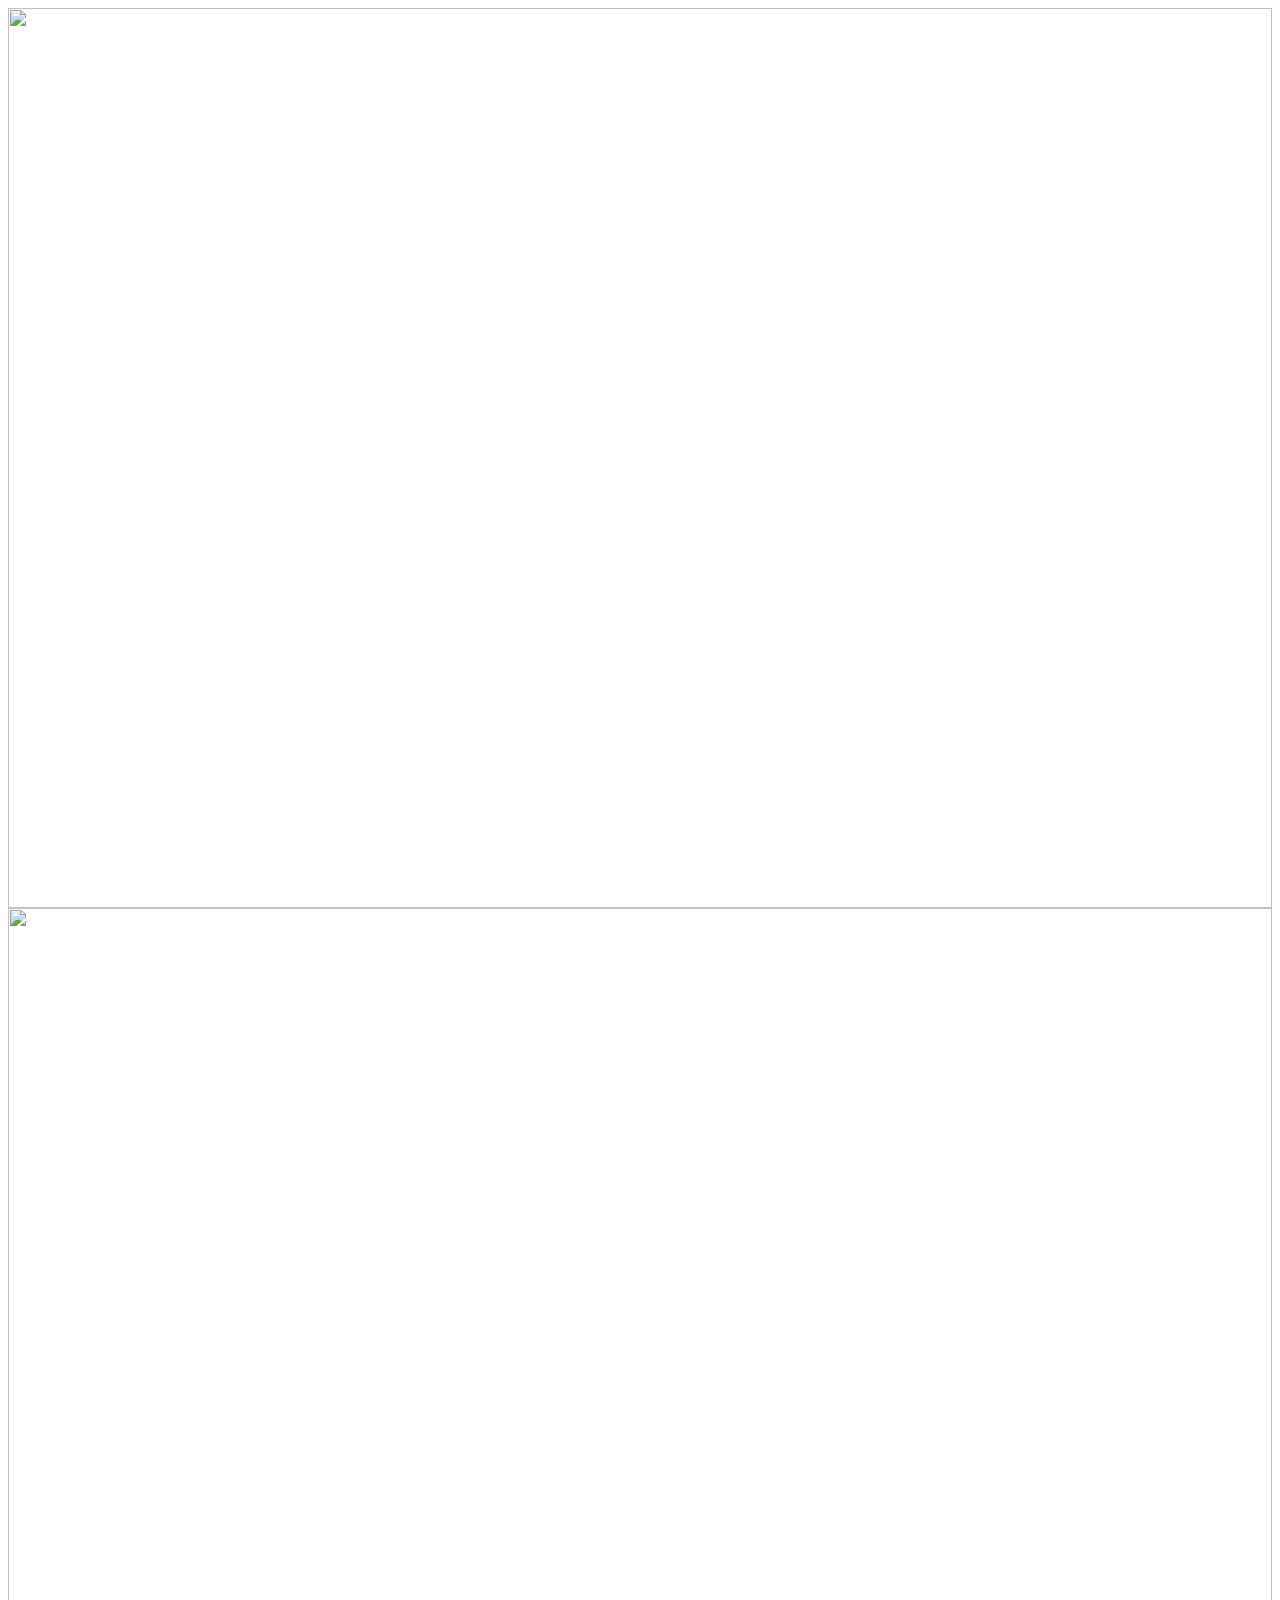
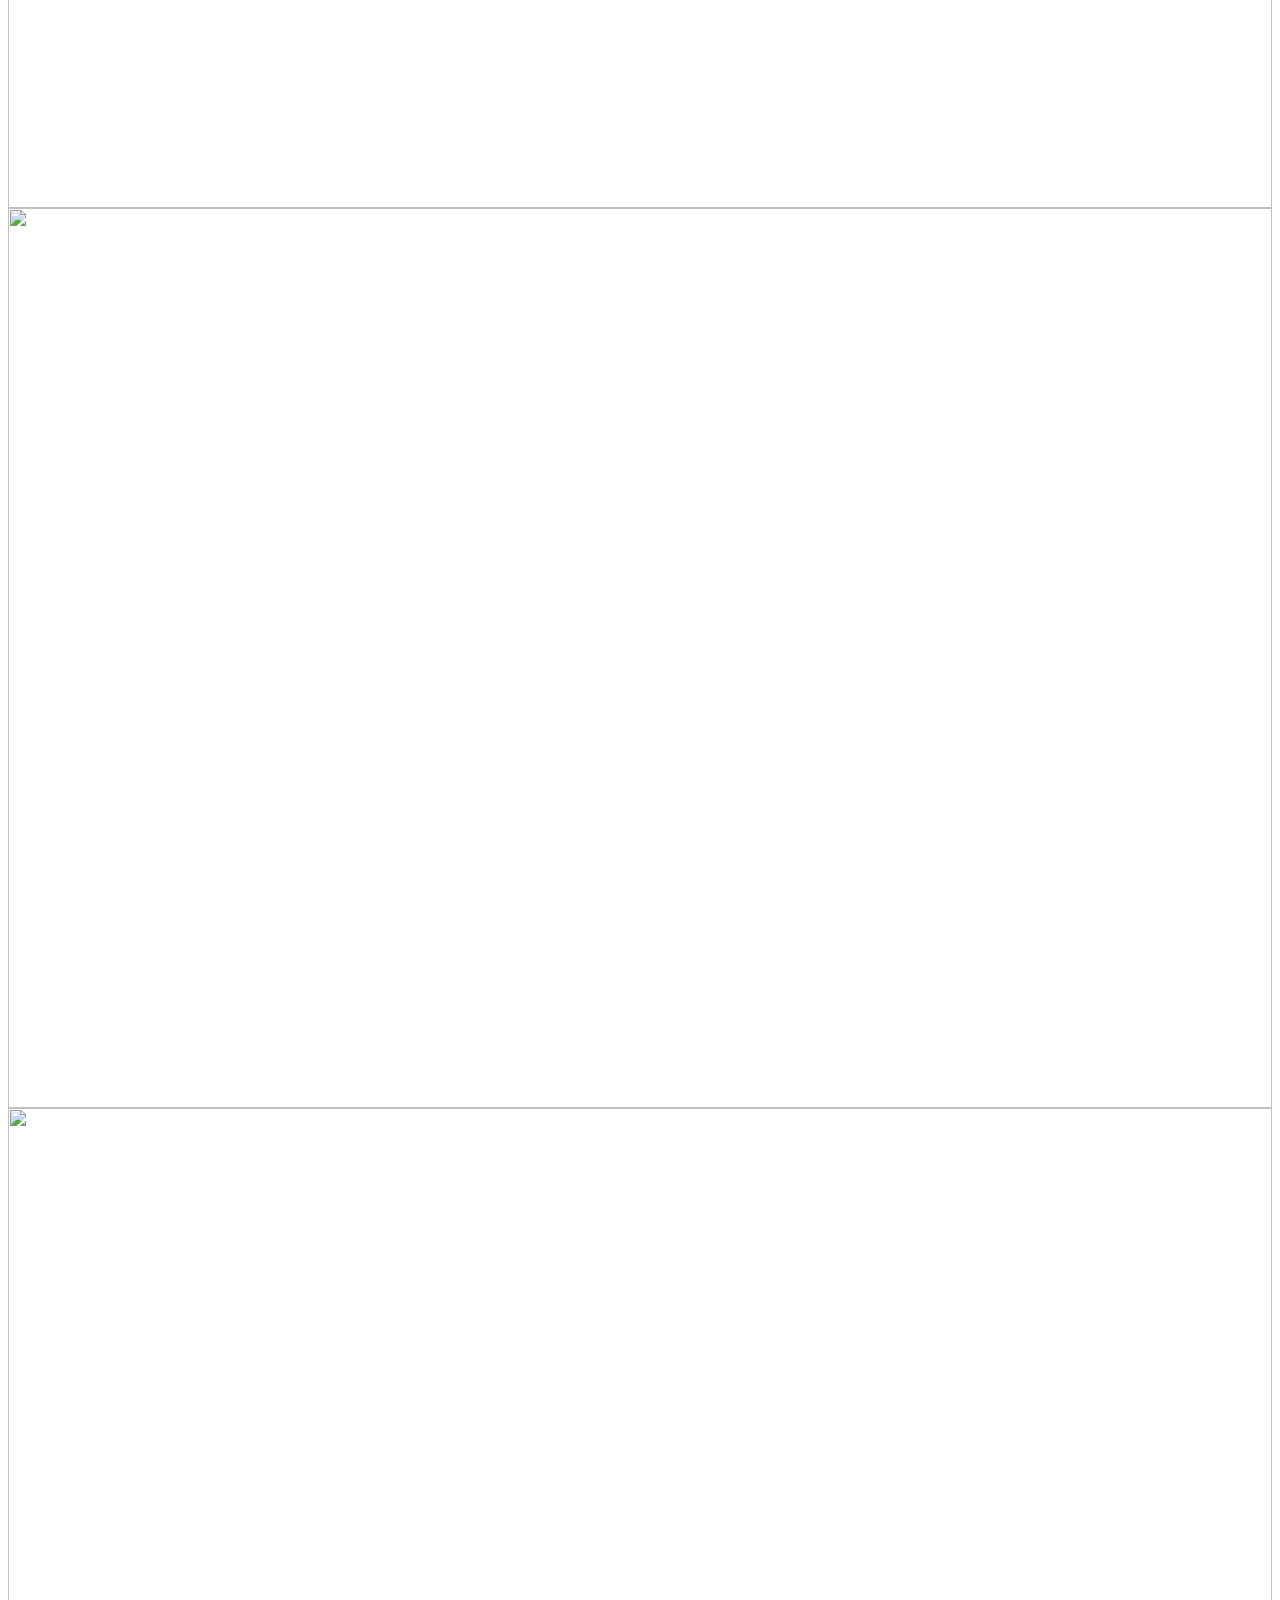
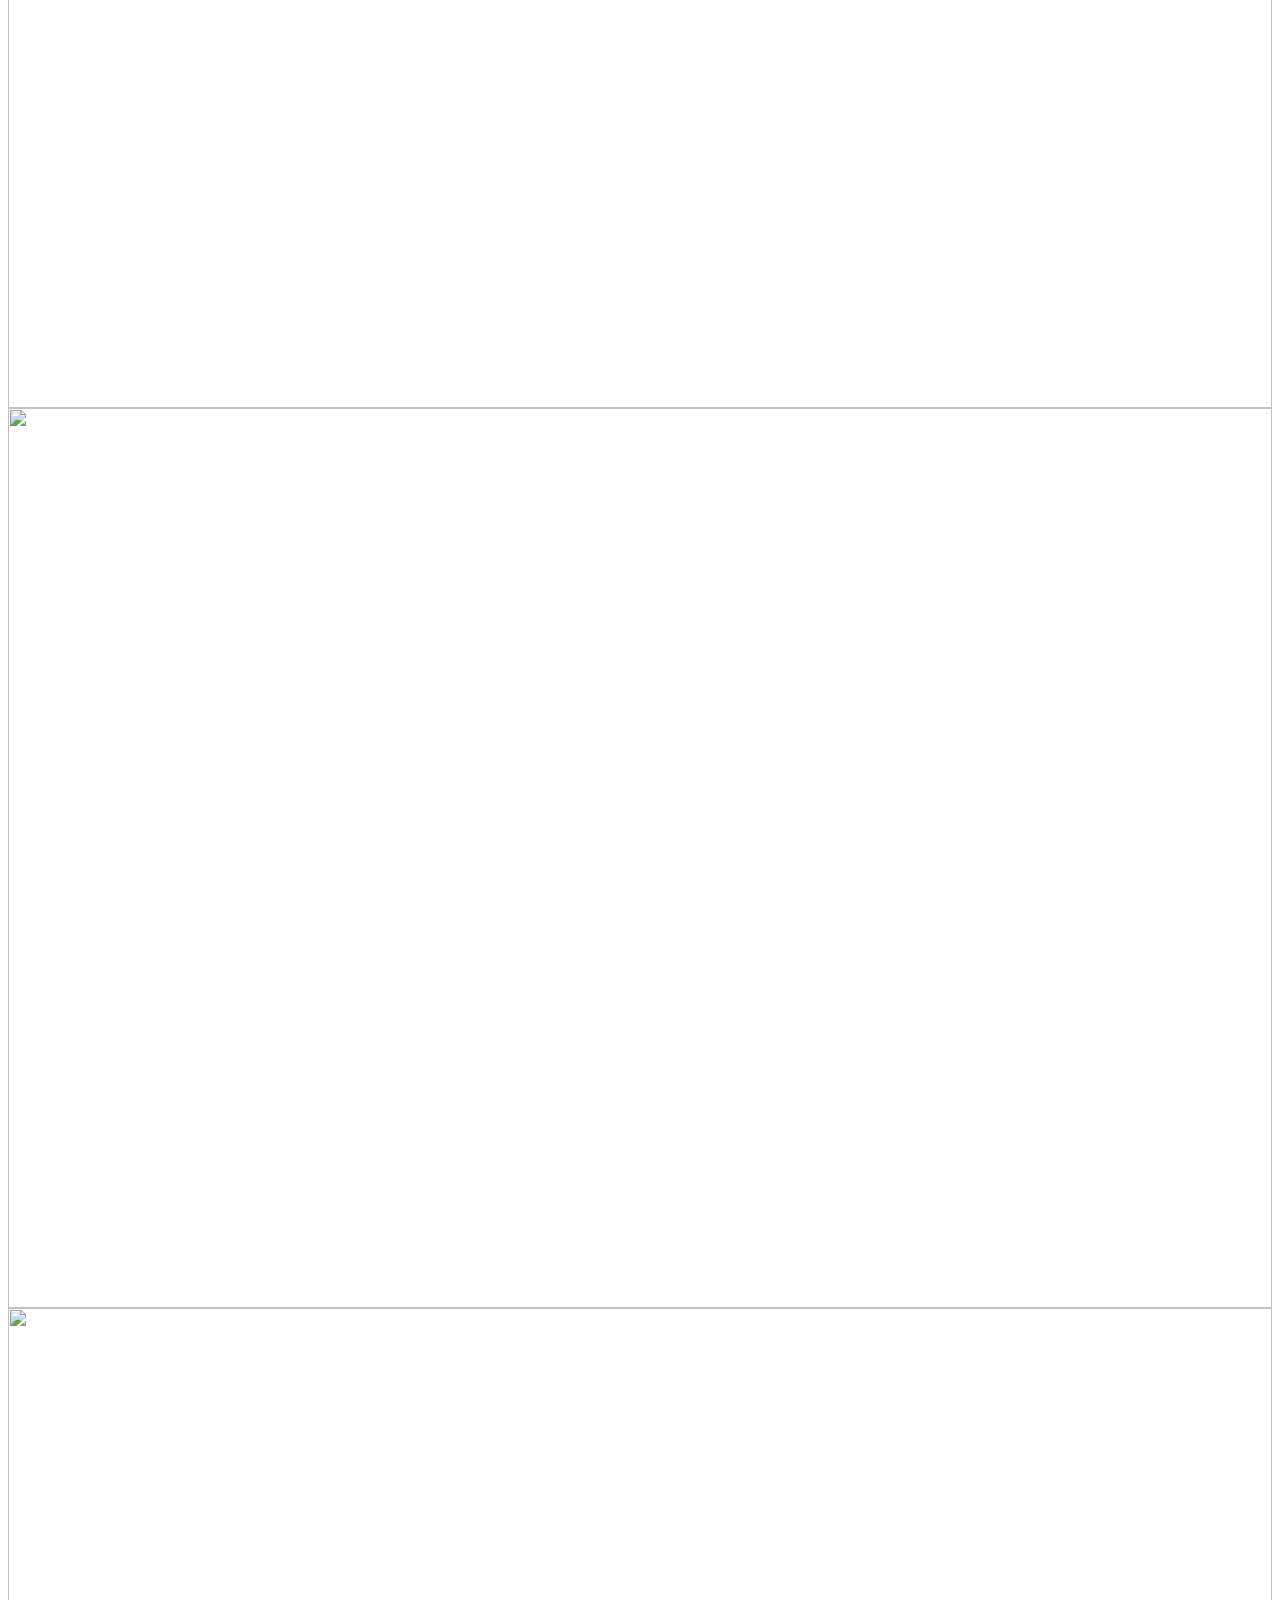
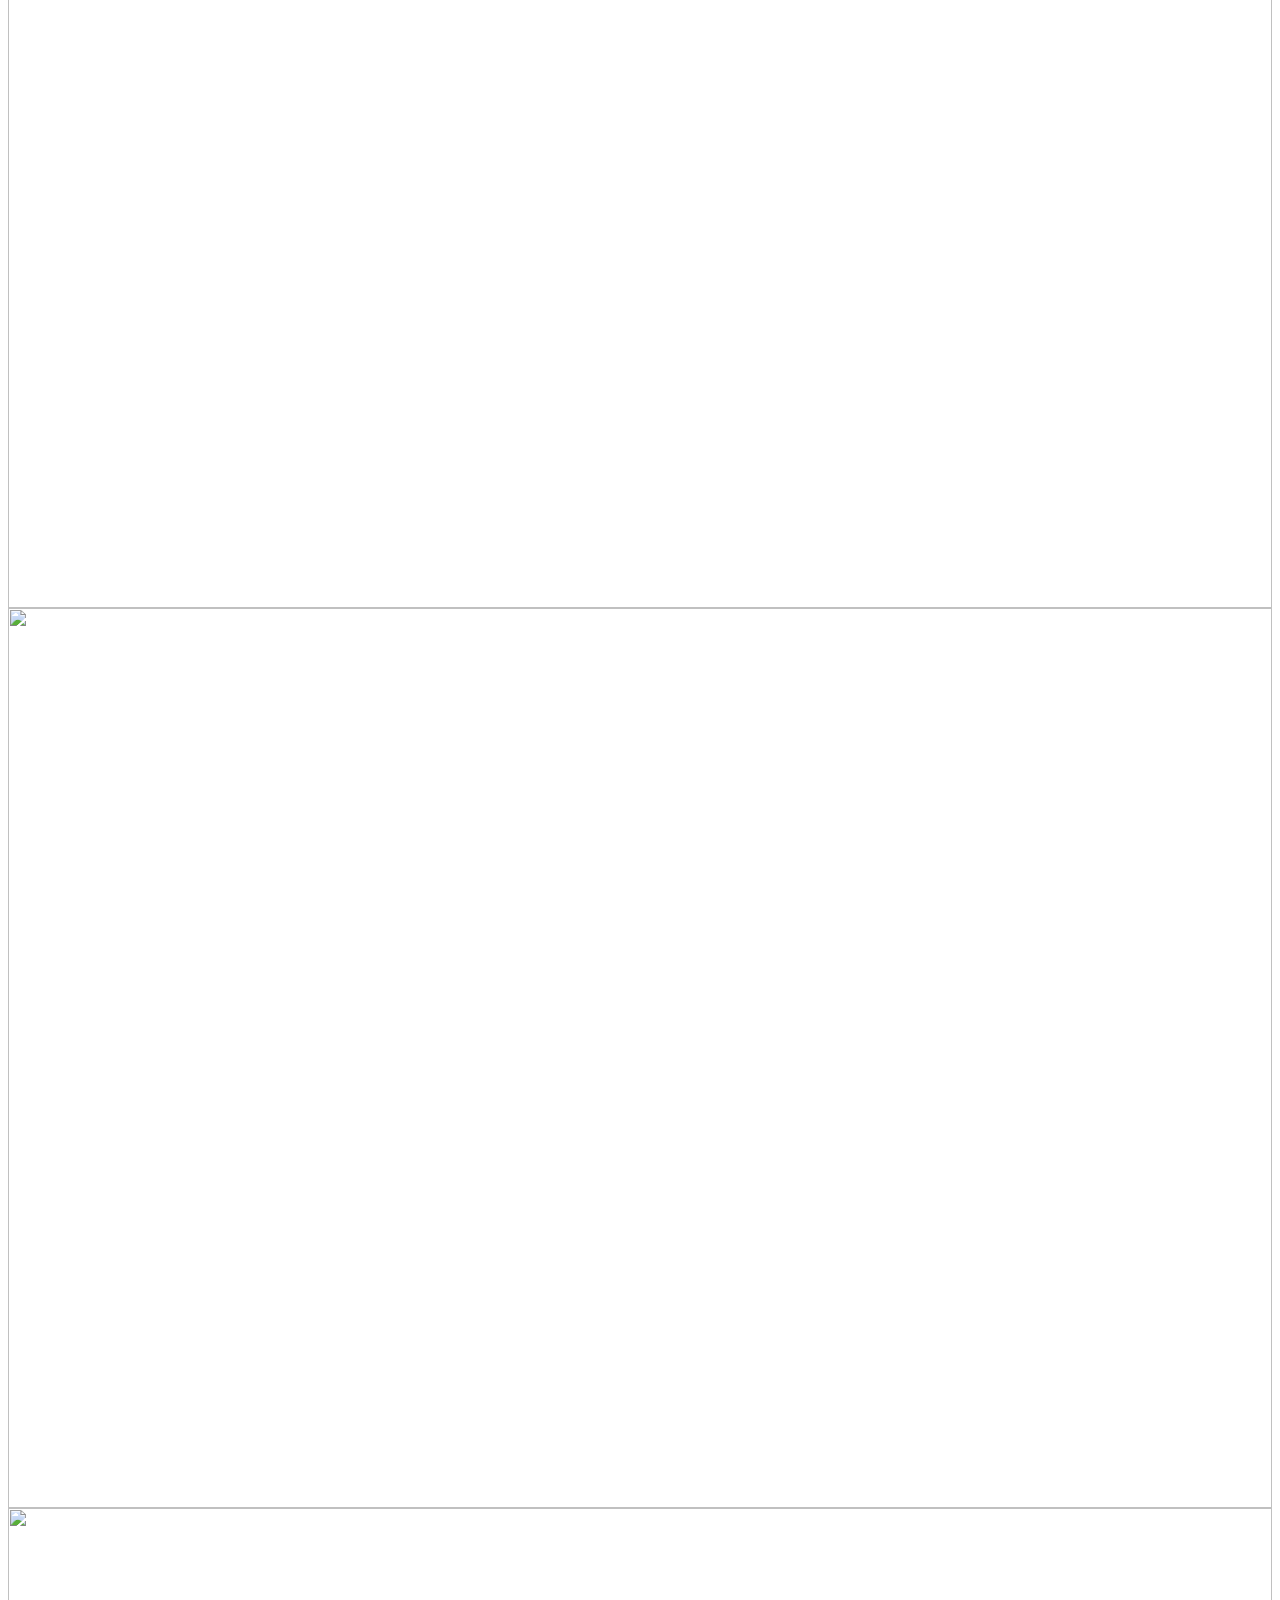
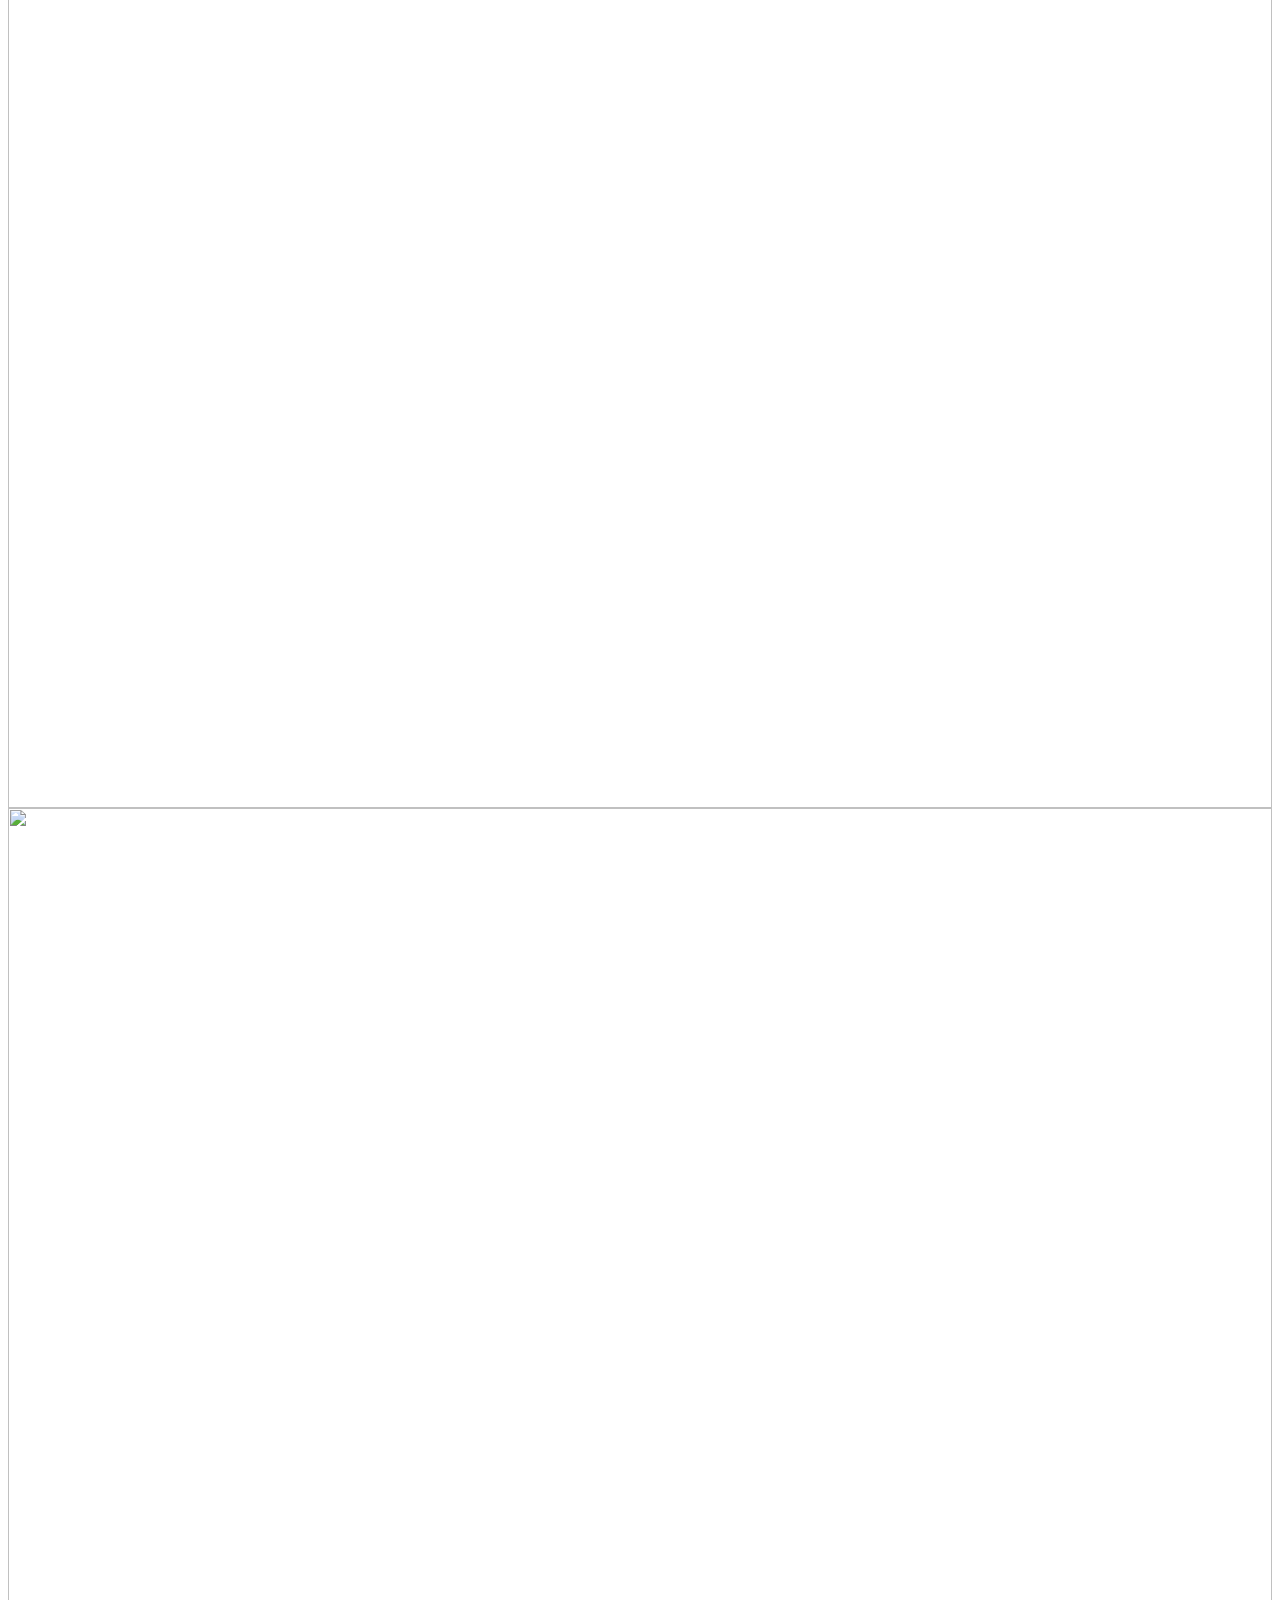
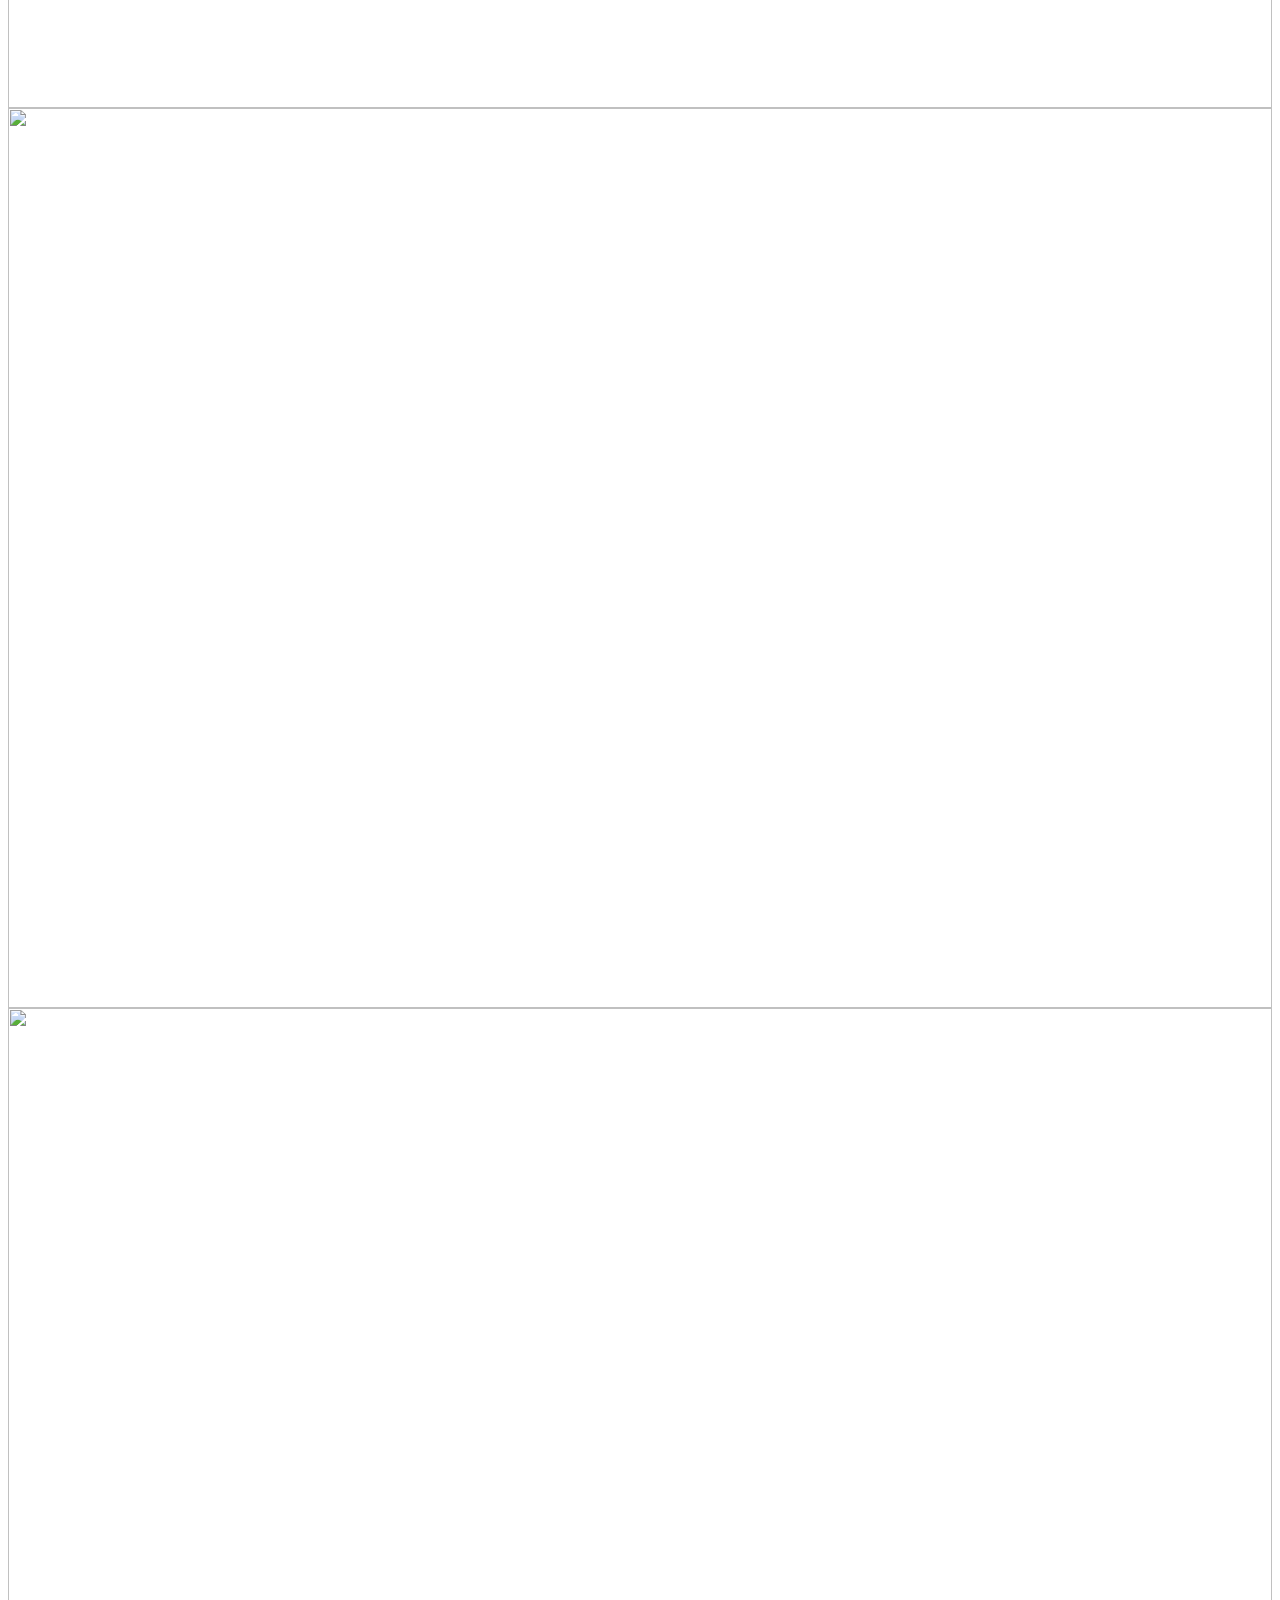
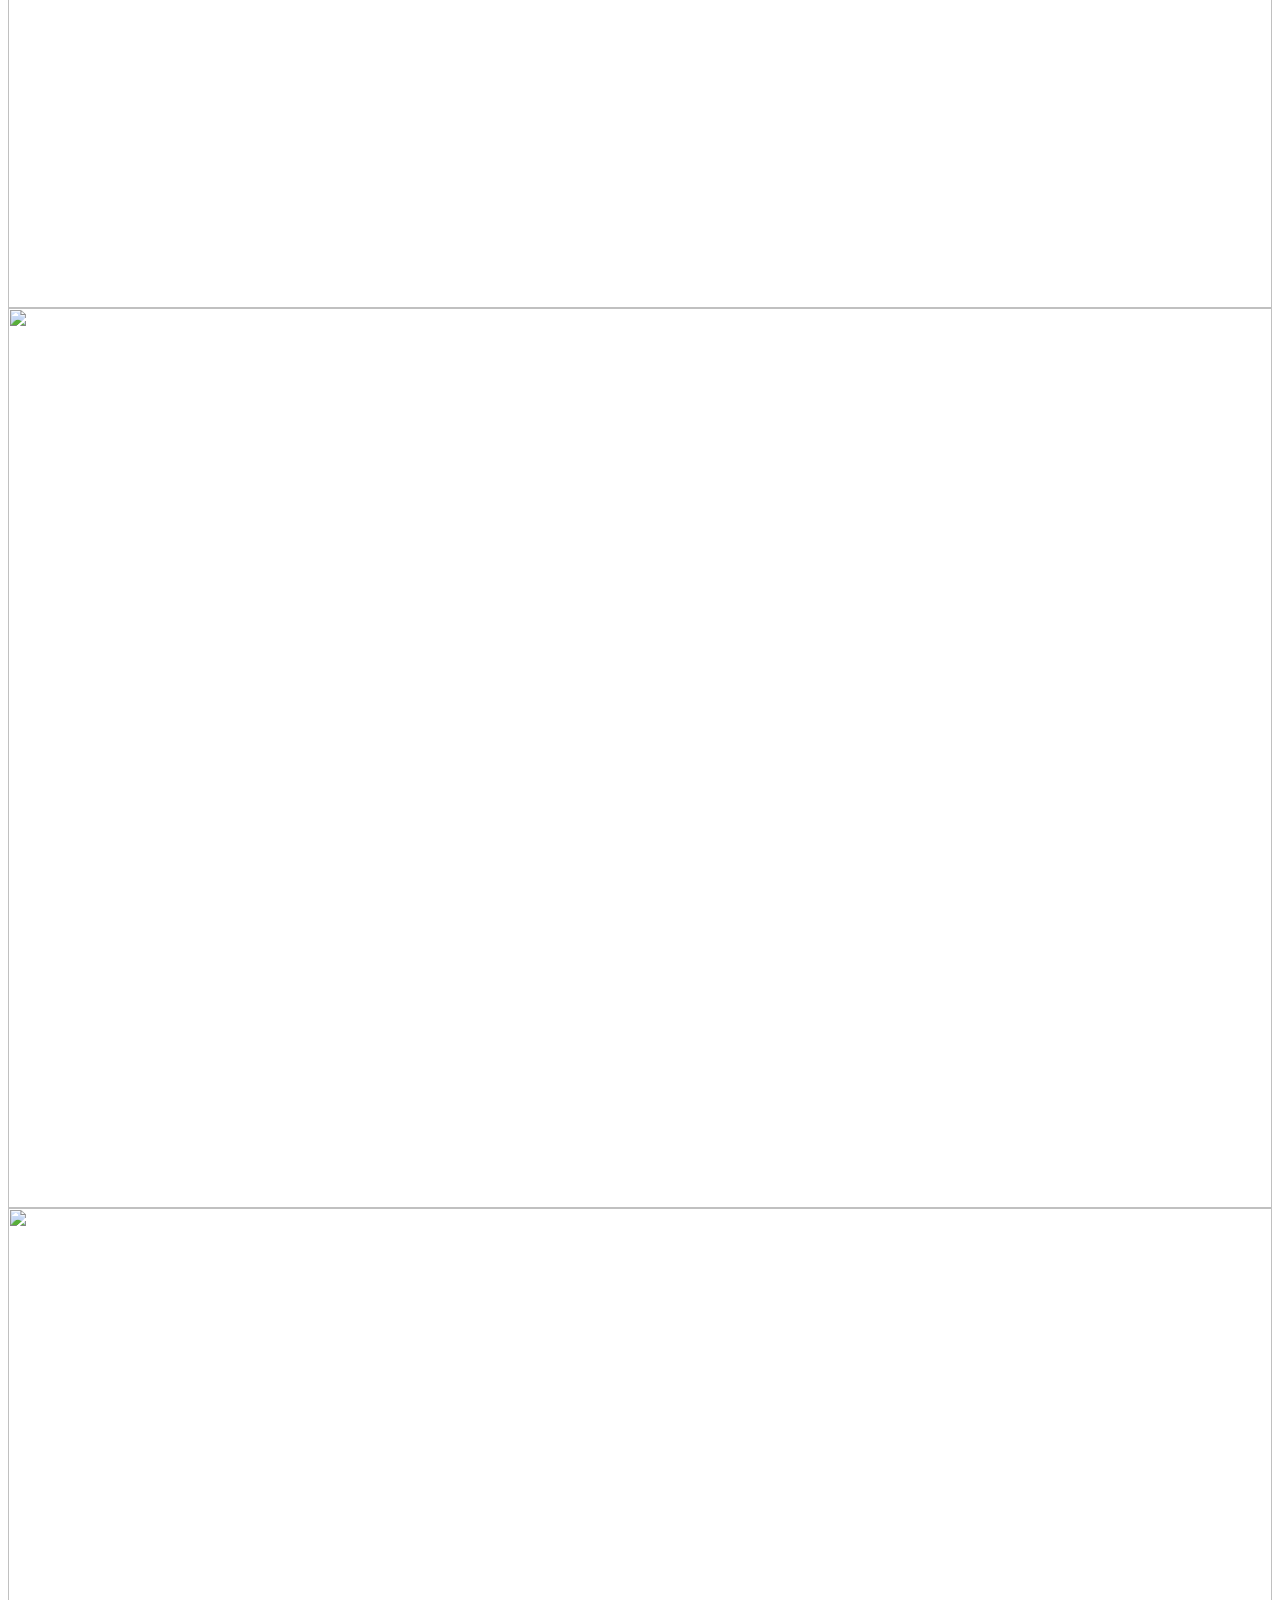
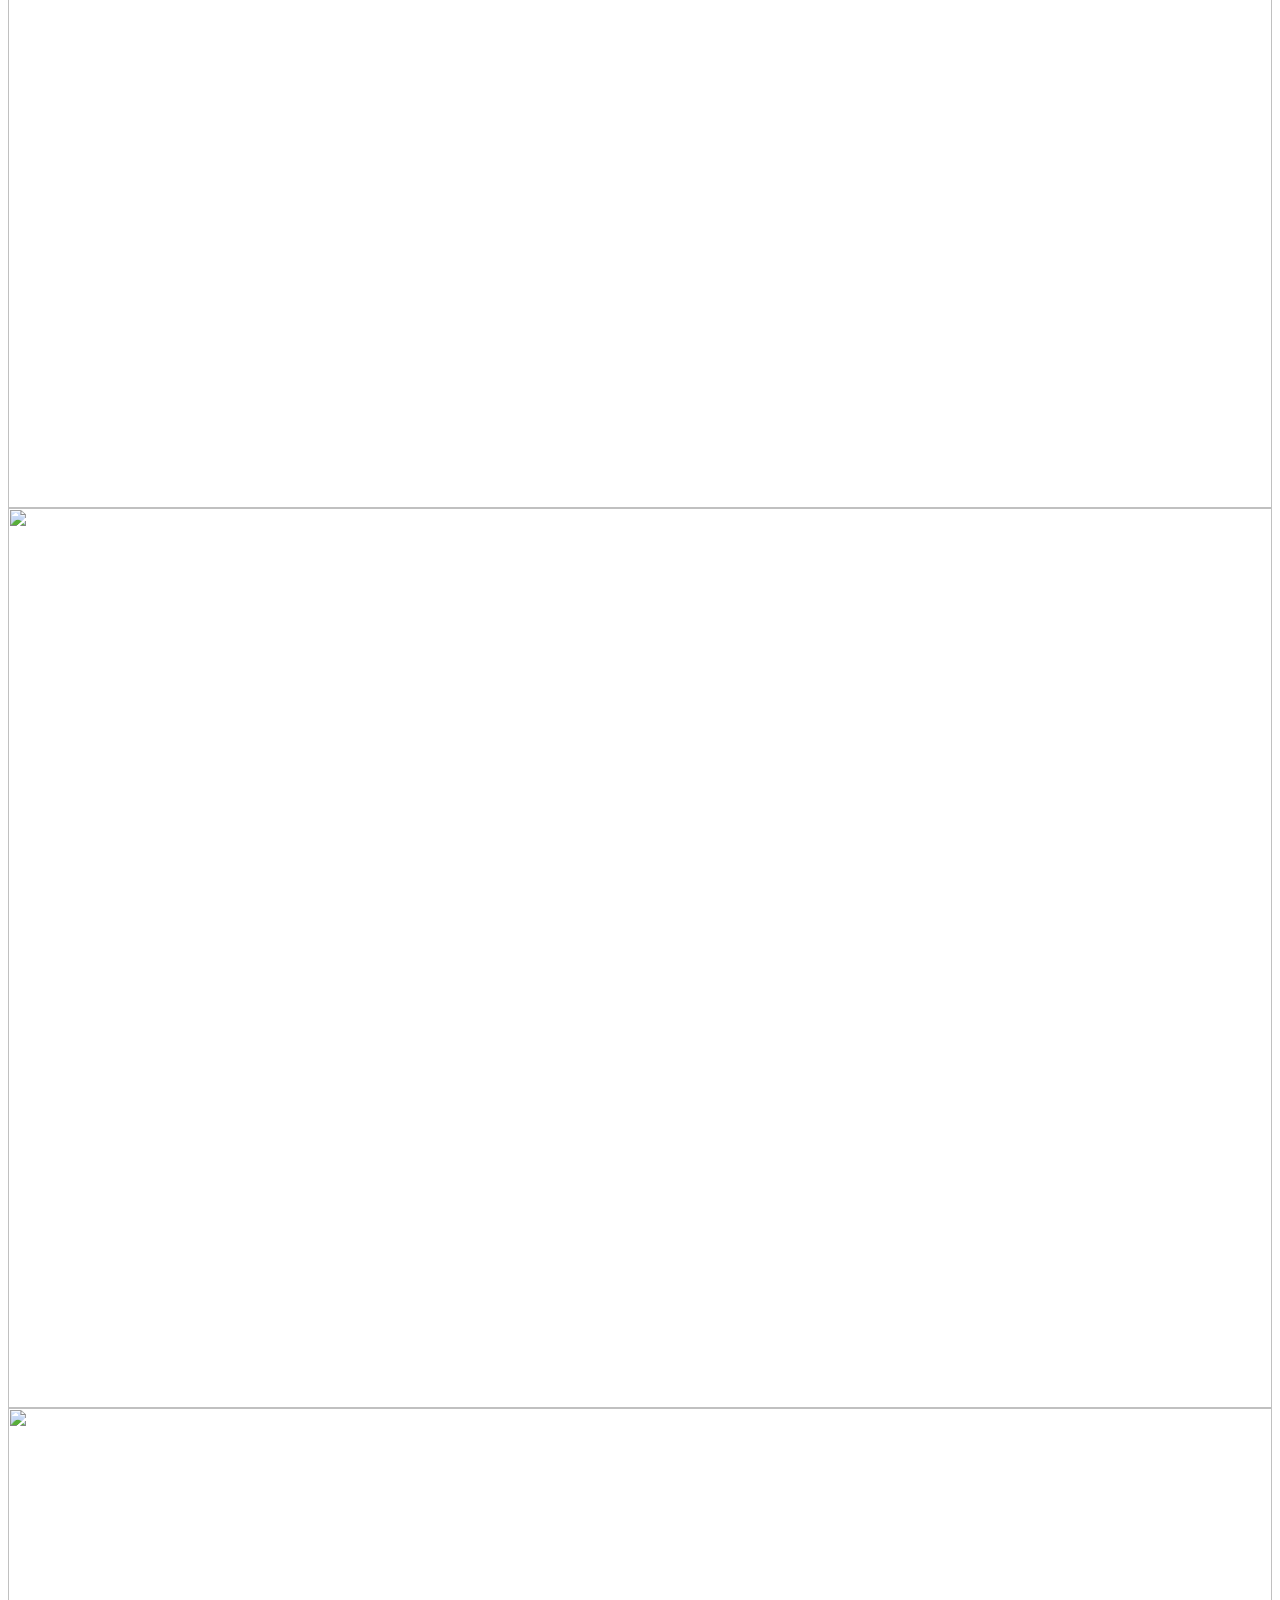
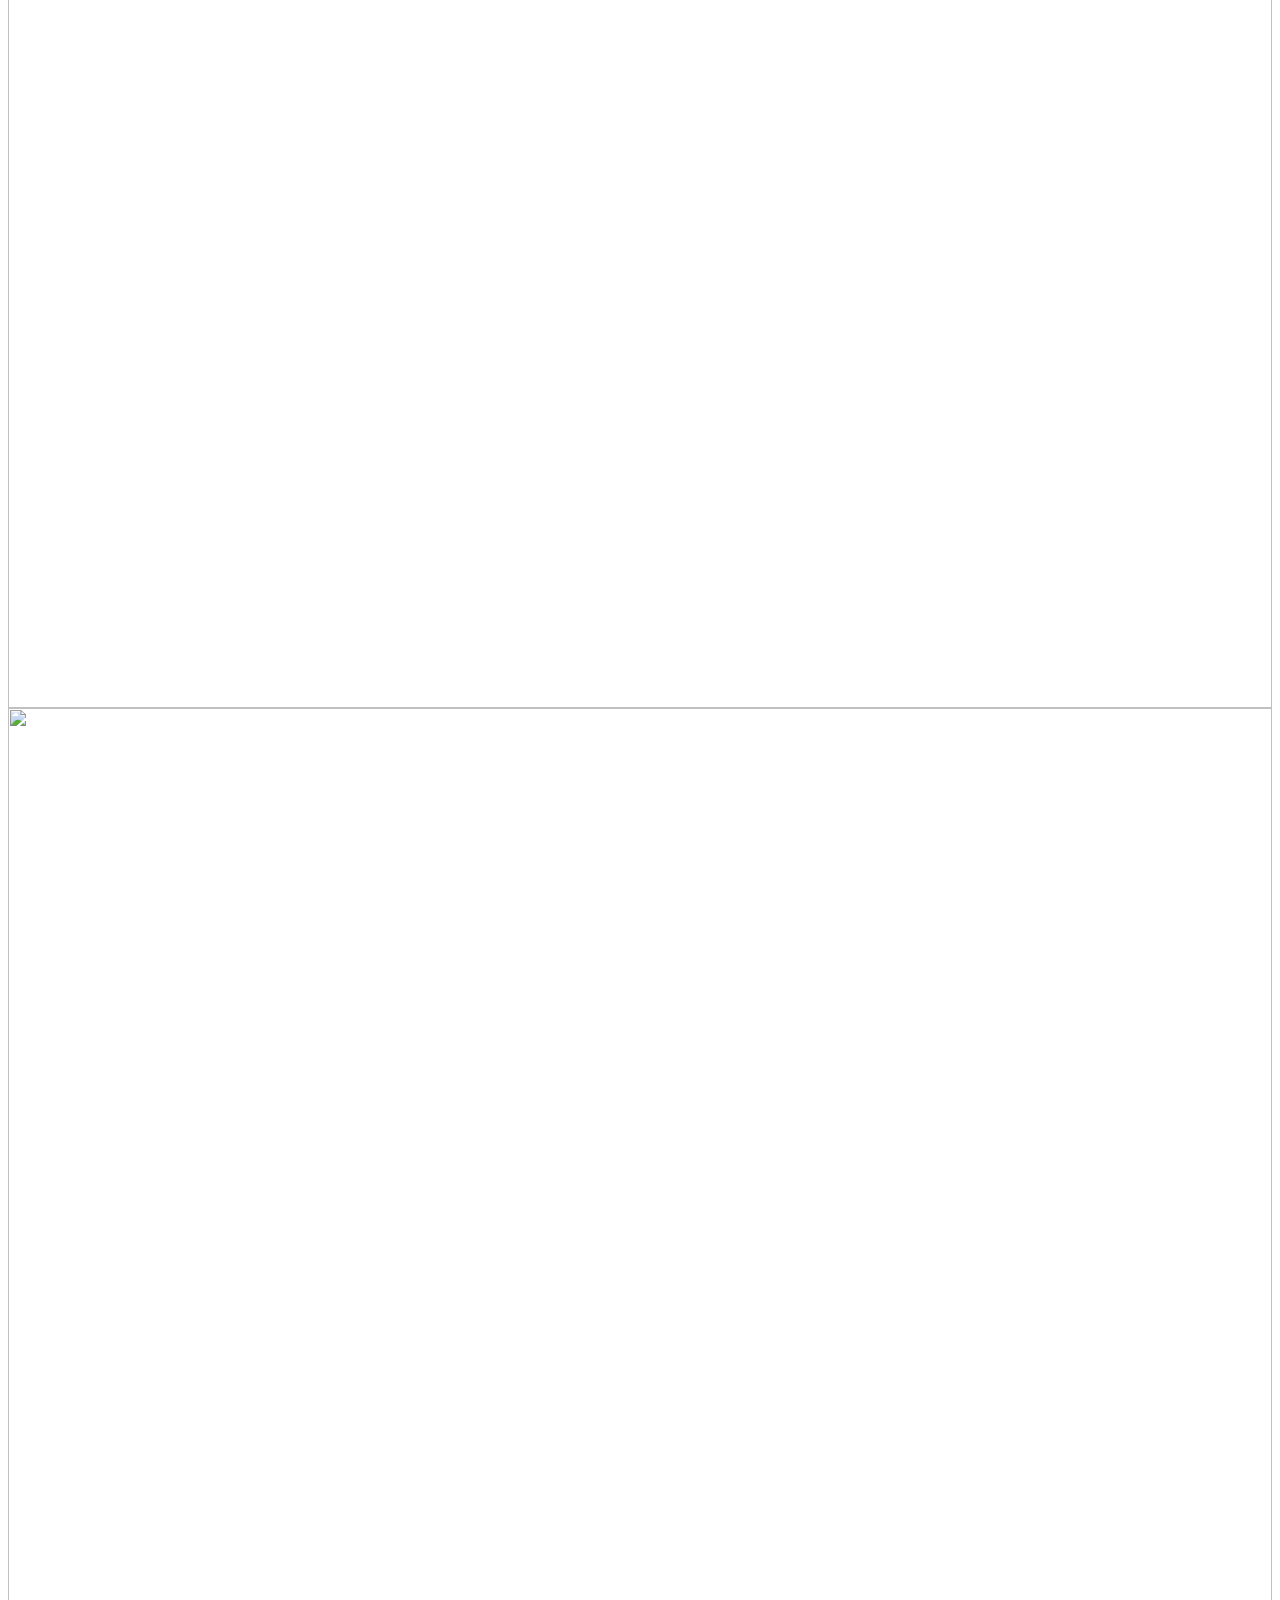
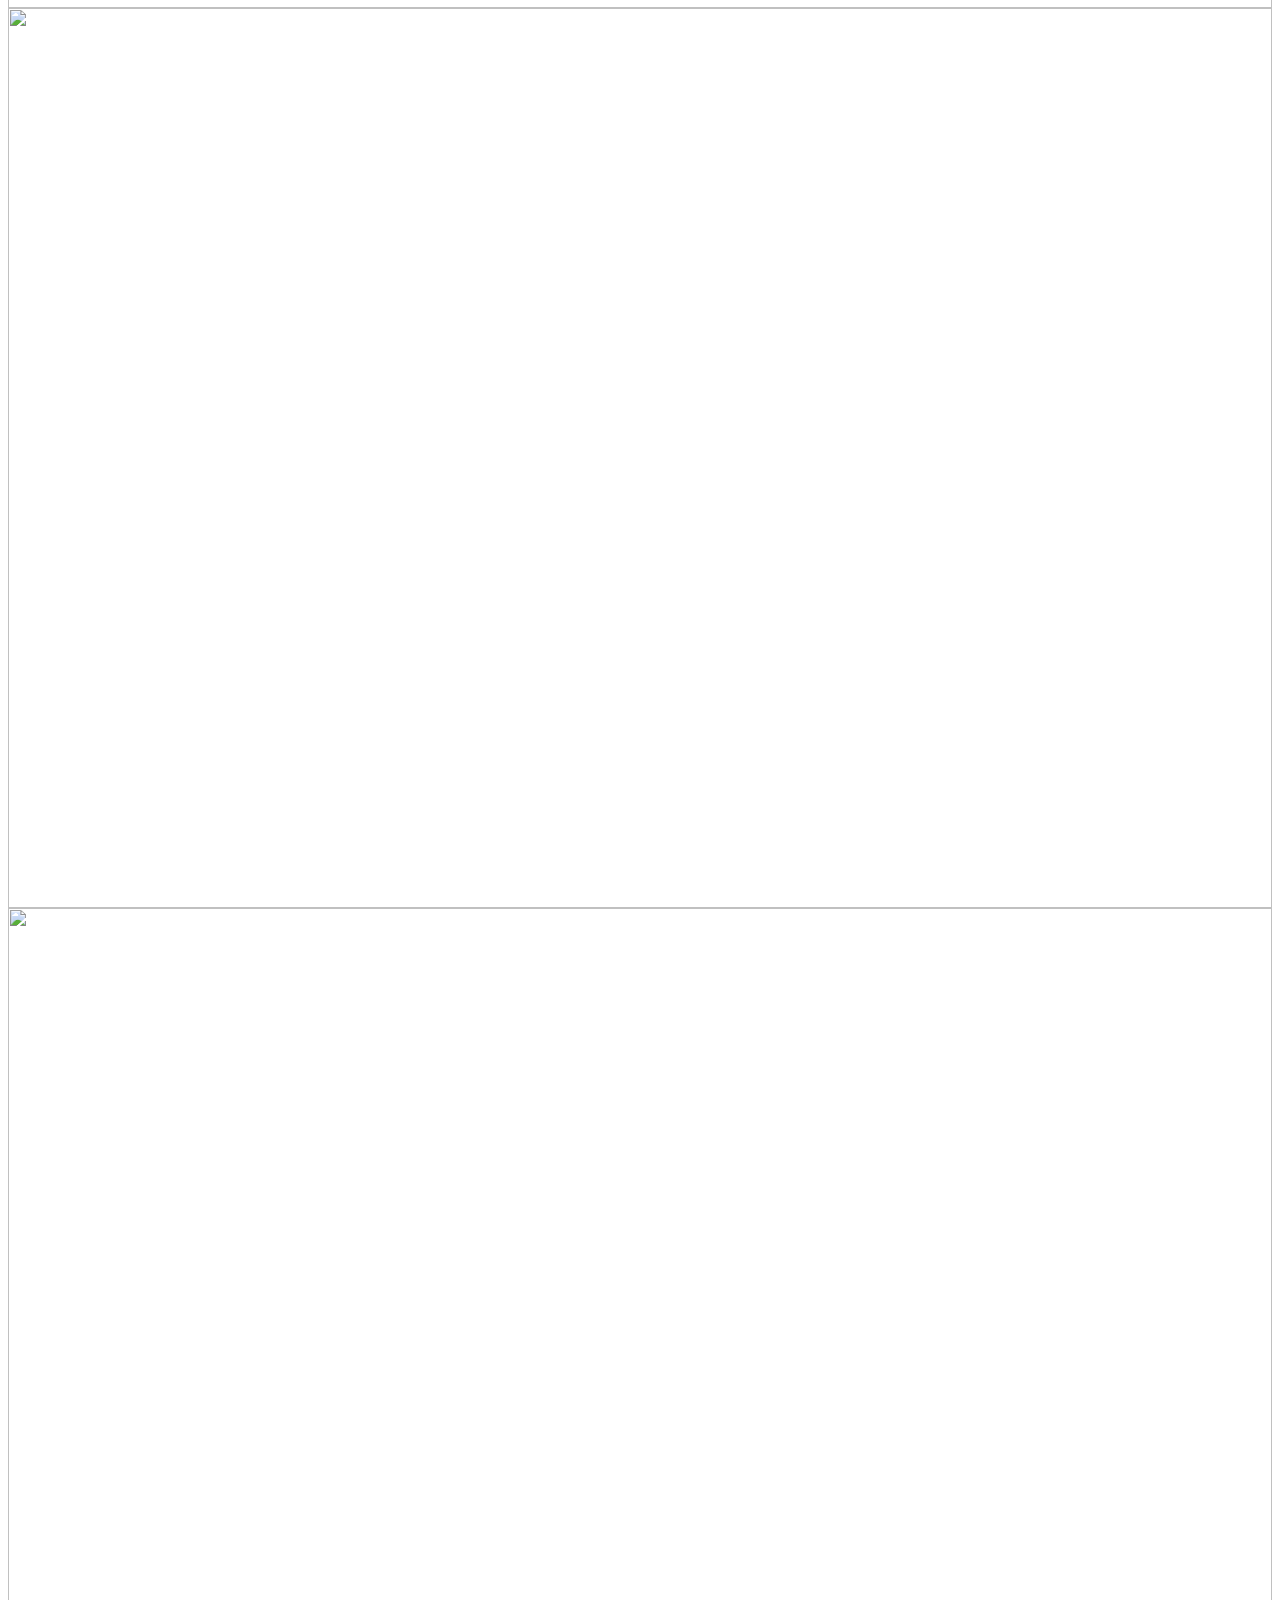
==== index.html @ 9659a36d "rename newtabminecraft.html to index.html" ====
<!DOCTYPE HTML>
<html>
<head>
<link rel="stylesheet" type="text/css" href="./newtabmincraft.css"/>
</head>
<body>
<img src="https://encrypted-tbn0.gstatic.com/images?q=tbn:ANd9GcTkb8O0Zs2BFJf81NNsMOmsMTluEXte8Z11H5P5--QlMW2m3BMlmw" id="p1">
<img src="https://forums.lbsg.net/uploads/default/original/2X/6/6a219956a7b34496928093a10691f8ed40f677a6.jpg" id="p2">
<img src="https://static.planetminecraft.com/files/resource_media/screenshot/1307/gretz9_4855361.jpg" id="p3">
<img src="https://minecraftworld.files.wordpress.com/2013/08/minecraft-hand-island-download.jpg" id="p4">
<img src="https://static.fjcdn.com/pictures/Amazing_319b02_5431038.png" id="p5">
<img src="https://i.ytimg.com/vi/1ffJQTLZwhg/maxresdefault.jpg" id="p6">
<img src="https://i.imgur.com/CYAF3Wg.jpg"
	id="p7">
<img src="https://static.planetminecraft.com/files/resource_media/screenshot/1411/image8025.jpg" id="p8">
<img src="https://i.ytimg.com/vi/UF1nTwUPiog/maxresdefault.jpg" id="p9">
<img src="https://i.amz.mshcdn.com/O4JQ1sUArULc97goONswWyZbMqE=/fit-in/850x850/https%3A%2F%2Fmashable.com%2Fwp-content%2Fgallery%2F25-minecraft-creations-that-will-blow-your-mind%2Fwinter-palace.jpg" id="p10">
<img src="https://i.amz.mshcdn.com/GCiNyDaPV5TiH51crFNBzm5R5Gw=/fit-in/850x850/https%3A%2F%2Fmashable.com%2Fwp-content%2Fgallery%2F25-minecraft-creations-that-will-blow-your-mind%2Fminas-tirith.jpg" id="p11">
<img src="http://infinigeek.com/assets/best-minecraft-build-westeros-dragonpit-680x382.jpg?x17756" id="p12">
<img src="https://i.pinimg.com/originals/89/d8/1e/89d81ed3524cc52b5430bfb55706e340.jpg" id="p13">
<img src="https://forums.lbsg.net/uploads/default/original/2X/9/92e08cd7645a51467a5a759051e6ca45b88c5991.jpg" id="p14">
<img src="https://static.planetminecraft.com/files/resource_media/screenshot/1603/lobbygthradscreen29799418.png" id="p15">
<img src="http://worldwideinterweb.com/wp-content/uploads/2017/06/the-most-important-image-on-the-internet-2.jpg" id="p16">
<img src="https://static.planetminecraft.com/files/resource_media/screenshot/1606/snap20160213201013-29873691.png" id="p17">
<img src="https://i.amz.mshcdn.com/QP-40B9ckbxrE3bzGIPTre0L3qQ=/fit-in/850x850/https%3A%2F%2Fmashable.com%2Fwp-content%2Fgallery%2F25-minecraft-creations-that-will-blow-your-mind%2Fplane-crash.jpg" id="p18">
<img src="http://www.mtv.co.uk/sites/default/files/styles/image-w-1050-h-1050-scale/public/mtv_uk/galleries/large/2016/01/18/2_-quiddich-minecraft.jpg?itok=B0fcPo7b" id="19">
<img src="https://i.pinimg.com/originals/3f/99/44/3f9944e54d1b9d7935d715abaaf7959c.jpg" id="p20">
<img src="https://i.pinimg.com/564x/dd/3f/99/dd3f99f9f21b5bc231709c4ff93bb914.jpg" id="p21">
<img src="https://i.pinimg.com/564x/aa/ad/d0/aaadd007dada9889a25b3b3ac7fd215c.jpg" id="p22">
<img src="https://i.pinimg.com/564x/22/da/ca/22dacacd038a93d894ac5422f0dd19bd.jpg" id="p23">
<img src="https://i.pinimg.com/564x/9f/29/f9/9f29f97c3185c3f8cf08ea34e1f3a488.jpg" id="p24">
<img src="https://i.pinimg.com/originals/01/0e/b7/010eb7947d2a50a30cd316eaf7f8c274.jpg" id="p25">
<img src="https://www.pcgamesn.com/sites/default/files/Minecraft%20cathedral.png" id="p26">
<img src="https://i.amz.mshcdn.com/g_F6PPronNUolAZmfFC8EIj3iYo=/fit-in/850x850/https%3A%2F%2Fmashable.com%2Fwp-content%2Fgallery%2F25-minecraft-creations-that-will-blow-your-mind%2Fflame-atronach-850.jpg" id="p27">
<img src="https://static.planetminecraft.com/files/resource_media/screenshot/1521/statue38581518.jpg" id="p28">
<img src="https://i.amz.mshcdn.com/mJu37dhmOyoaR_G7efRpqhXNMpY=/fit-in/850x850/https%3A%2F%2Fmashable.com%2Fwp-content%2Fgallery%2F25-minecraft-creations-that-will-blow-your-mind%2Fnether-cathedral.jpg" id="p29">
<img src="https://i.imgur.com/zMjGVai.jpg" id="p30">
<script type="text/javascript" src ="newtabminecraft.js" ></script>
</body>
</html>
---- newtabmincraft.css ----
.hidden   {

	display:none;
}
img{
	display:block;
	width:100%;
	height:100vh;
}
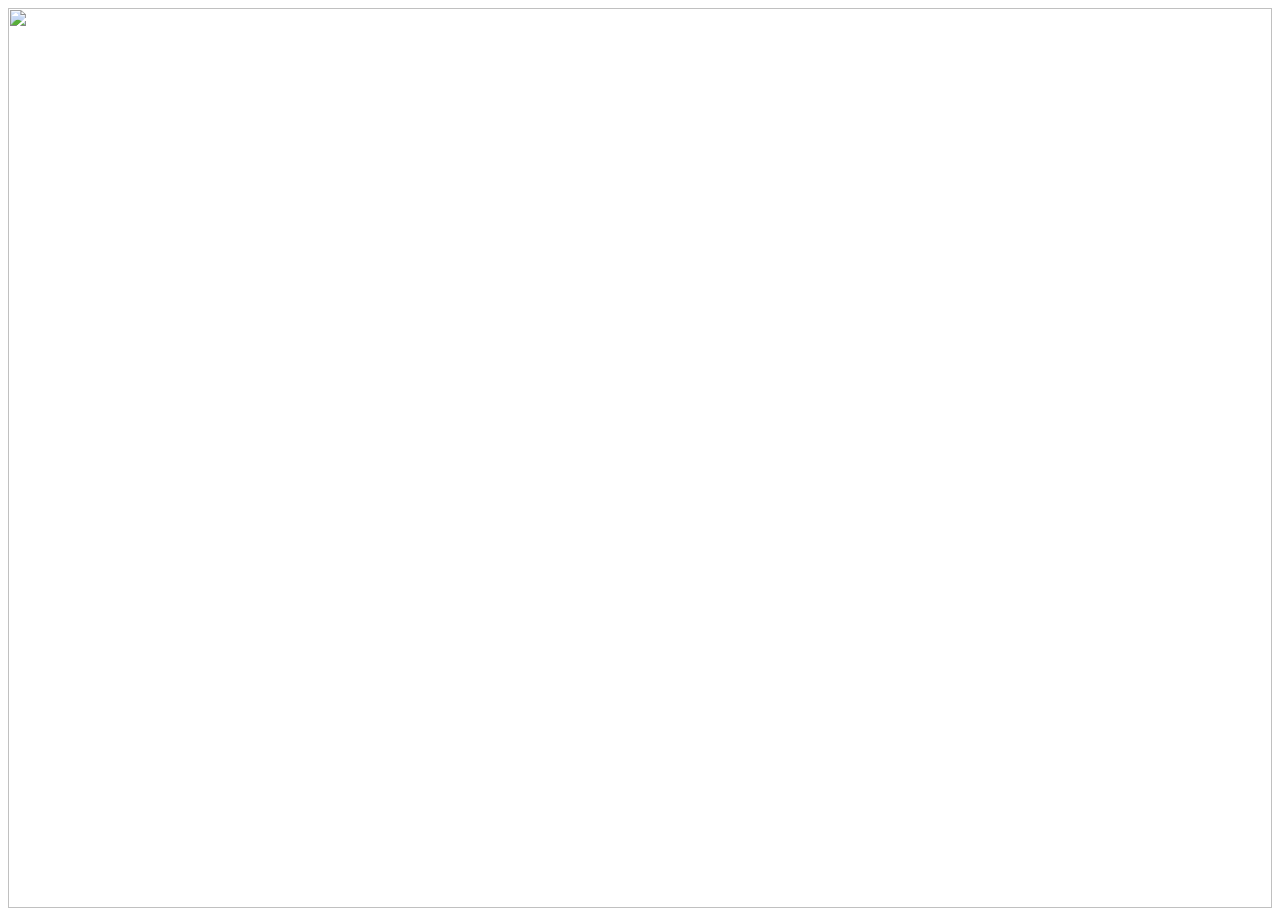
==== commit 9c768d4e: "Update index.html" ====
--- a/index.html
+++ b/index.html
@@ -35,6 +35,10 @@
 <img src="https://static.planetminecraft.com/files/resource_media/screenshot/1521/statue38581518.jpg" id="p28">
 <img src="https://i.amz.mshcdn.com/mJu37dhmOyoaR_G7efRpqhXNMpY=/fit-in/850x850/https%3A%2F%2Fmashable.com%2Fwp-content%2Fgallery%2F25-minecraft-creations-that-will-blow-your-mind%2Fnether-cathedral.jpg" id="p29">
 <img src="https://i.imgur.com/zMjGVai.jpg" id="p30">
-<script type="text/javascript" src ="newtabminecraft.js" ></script>
-</body>
+<img src="http://www.mtv.co.uk/sites/default/files/styles/image-w-1050-h-1050-scale/public/mtv_uk/galleries/large/2016/01/18/1-westeros-minecraft-minecraft.jpg?itok=spkWiIuo" id="p31">
+<img src="https://i.pinimg.com/originals/89/d8/1e/89d81ed3524cc52b5430bfb55706e340.jpg" id="p32">
+<img src="https://www.pcgamesn.com/sites/default/files/Imperial%20Summer%20Palace%20Minecraft.png" id="p33">
+<img src="https://www.nerdmuch.com/wp-content/uploads/2015/08/this-buildling.jpg" id="p34">
+<img src="https://i.imgur.com/Vh0ipd9.png" id="p35">
+<script type="text/javascript" src="./newtabminecraft.js"></script>
 </html>  
--- a/newtabmincraft.css
+++ b/newtabmincraft.css
@@ -1,4 +1,4 @@
-.hidden   {
+.Hidden   {
 
 	display:none;
 }
@@ -6,4 +6,4 @@
 	display:block;
 	width:100%;
 	height:100vh;
-}+}
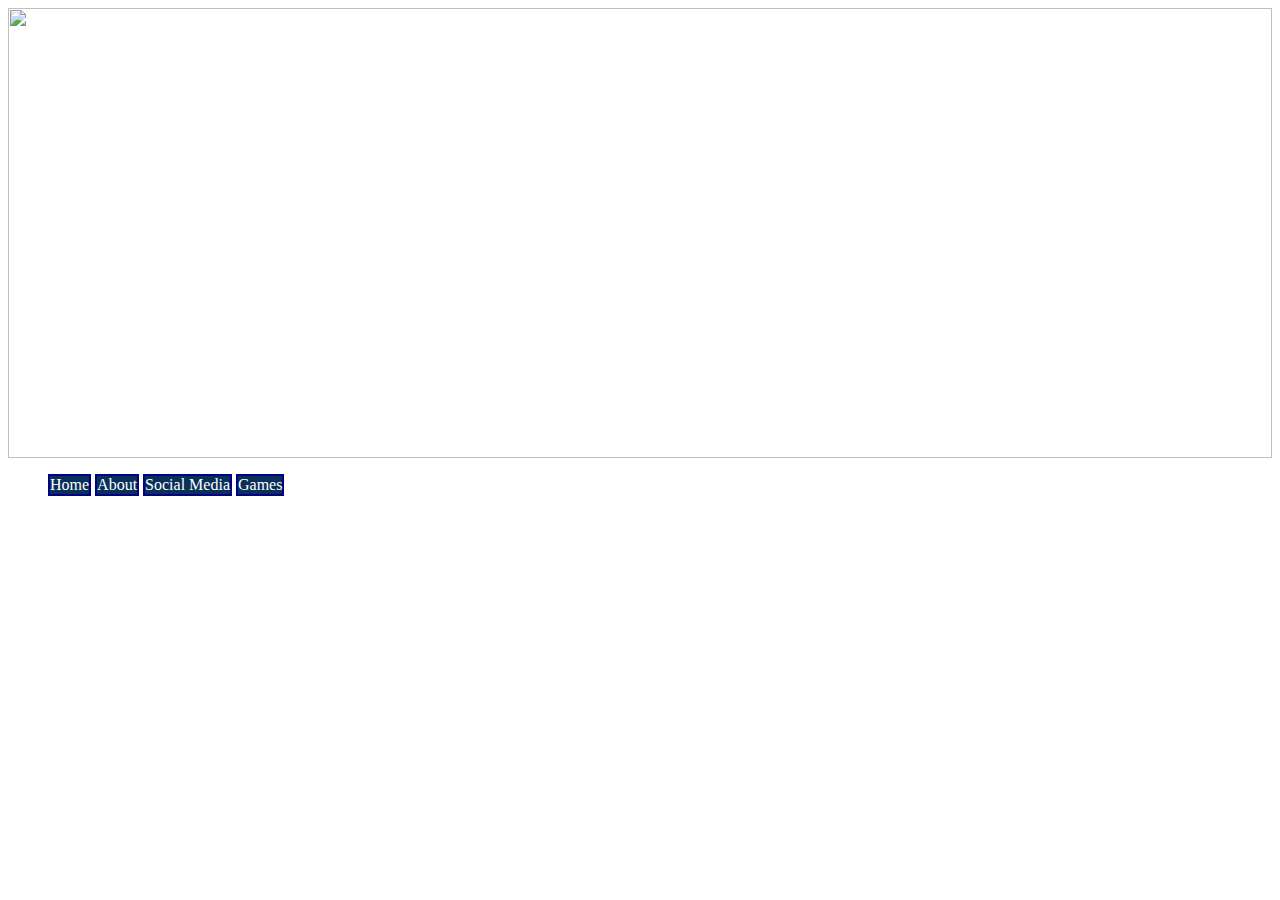
==== commit 2f2f90c6: "add nav bar and change size of image" ====
--- a/index.html
+++ b/index.html
@@ -40,5 +40,14 @@
 <img src="https://www.pcgamesn.com/sites/default/files/Imperial%20Summer%20Palace%20Minecraft.png" id="p33">
 <img src="https://www.nerdmuch.com/wp-content/uploads/2015/08/this-buildling.jpg" id="p34">
 <img src="https://i.imgur.com/Vh0ipd9.png" id="p35">
+<div id="nav">
+<ul>
+<li>Home</li>
+<li>About</li>
+<li>Social Media</li>
+<li> Games</li>
+	</ul>
+</div>
 <script type="text/javascript" src="./newtabminecraft.js"></script>
 </html>  
+
--- a/newtabmincraft.css
+++ b/newtabmincraft.css
@@ -5,5 +5,17 @@
 img{
 	display:block;
 	width:100%;
-	height:100vh;
+	height:50vh;
 }
+li{
+	display: inline-block;
+	text-decoration: none;
+	border: 2px solid #010184;
+	text-align: center;
+	background-color: #093058;
+	color: white;
+}
+
+ul{
+	width: 100%;
+}
